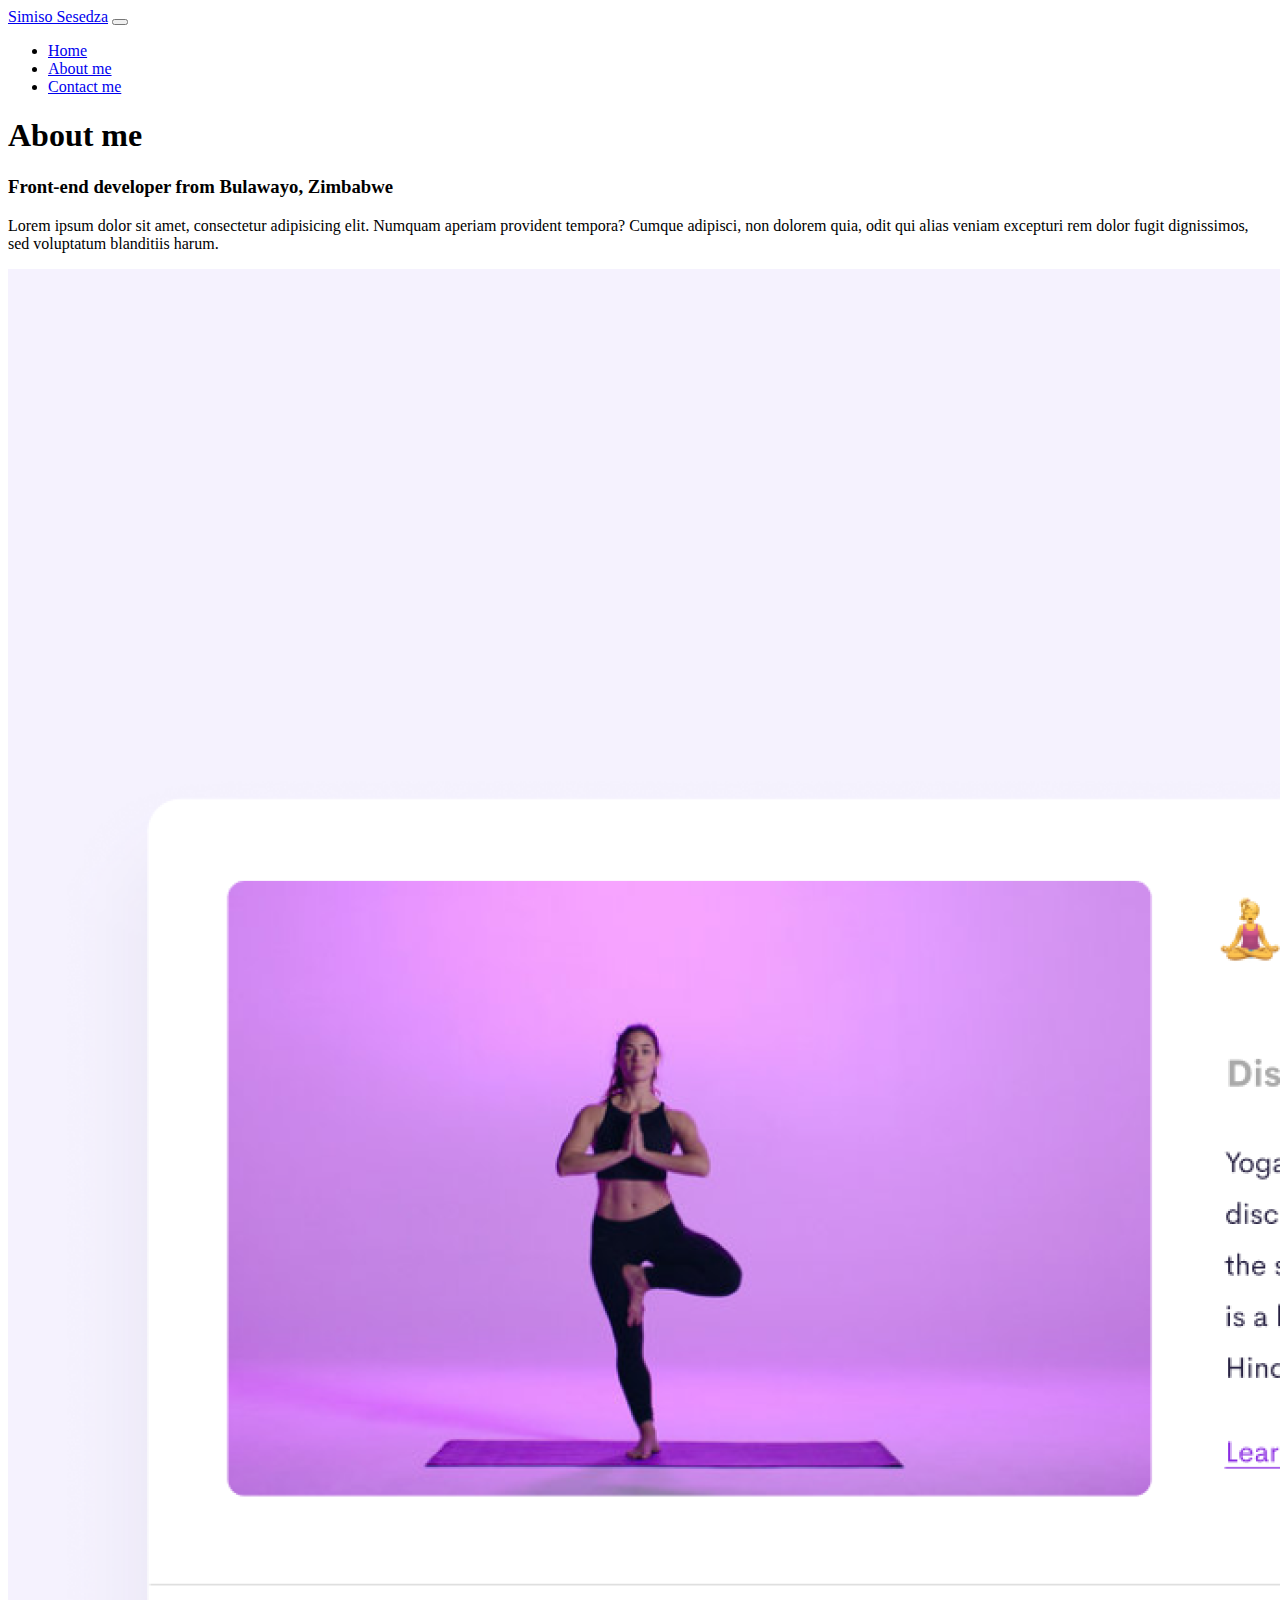
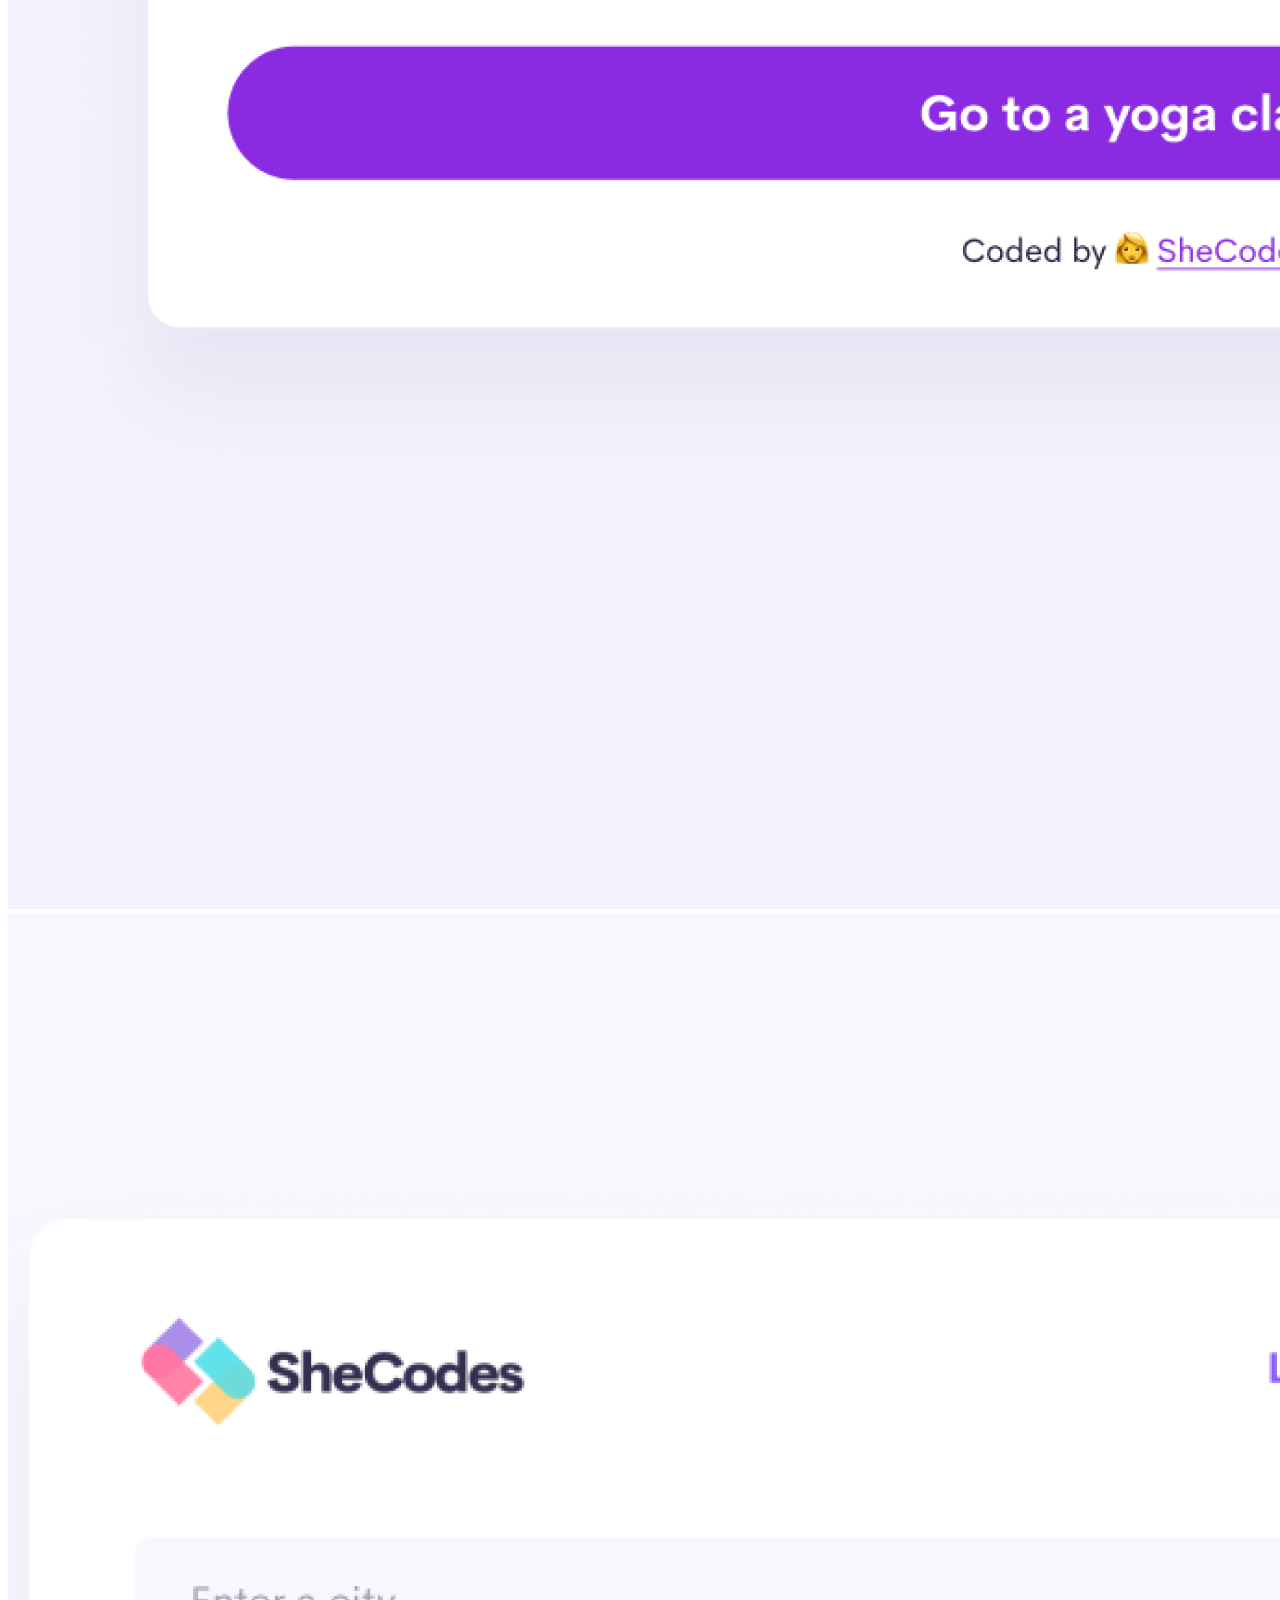
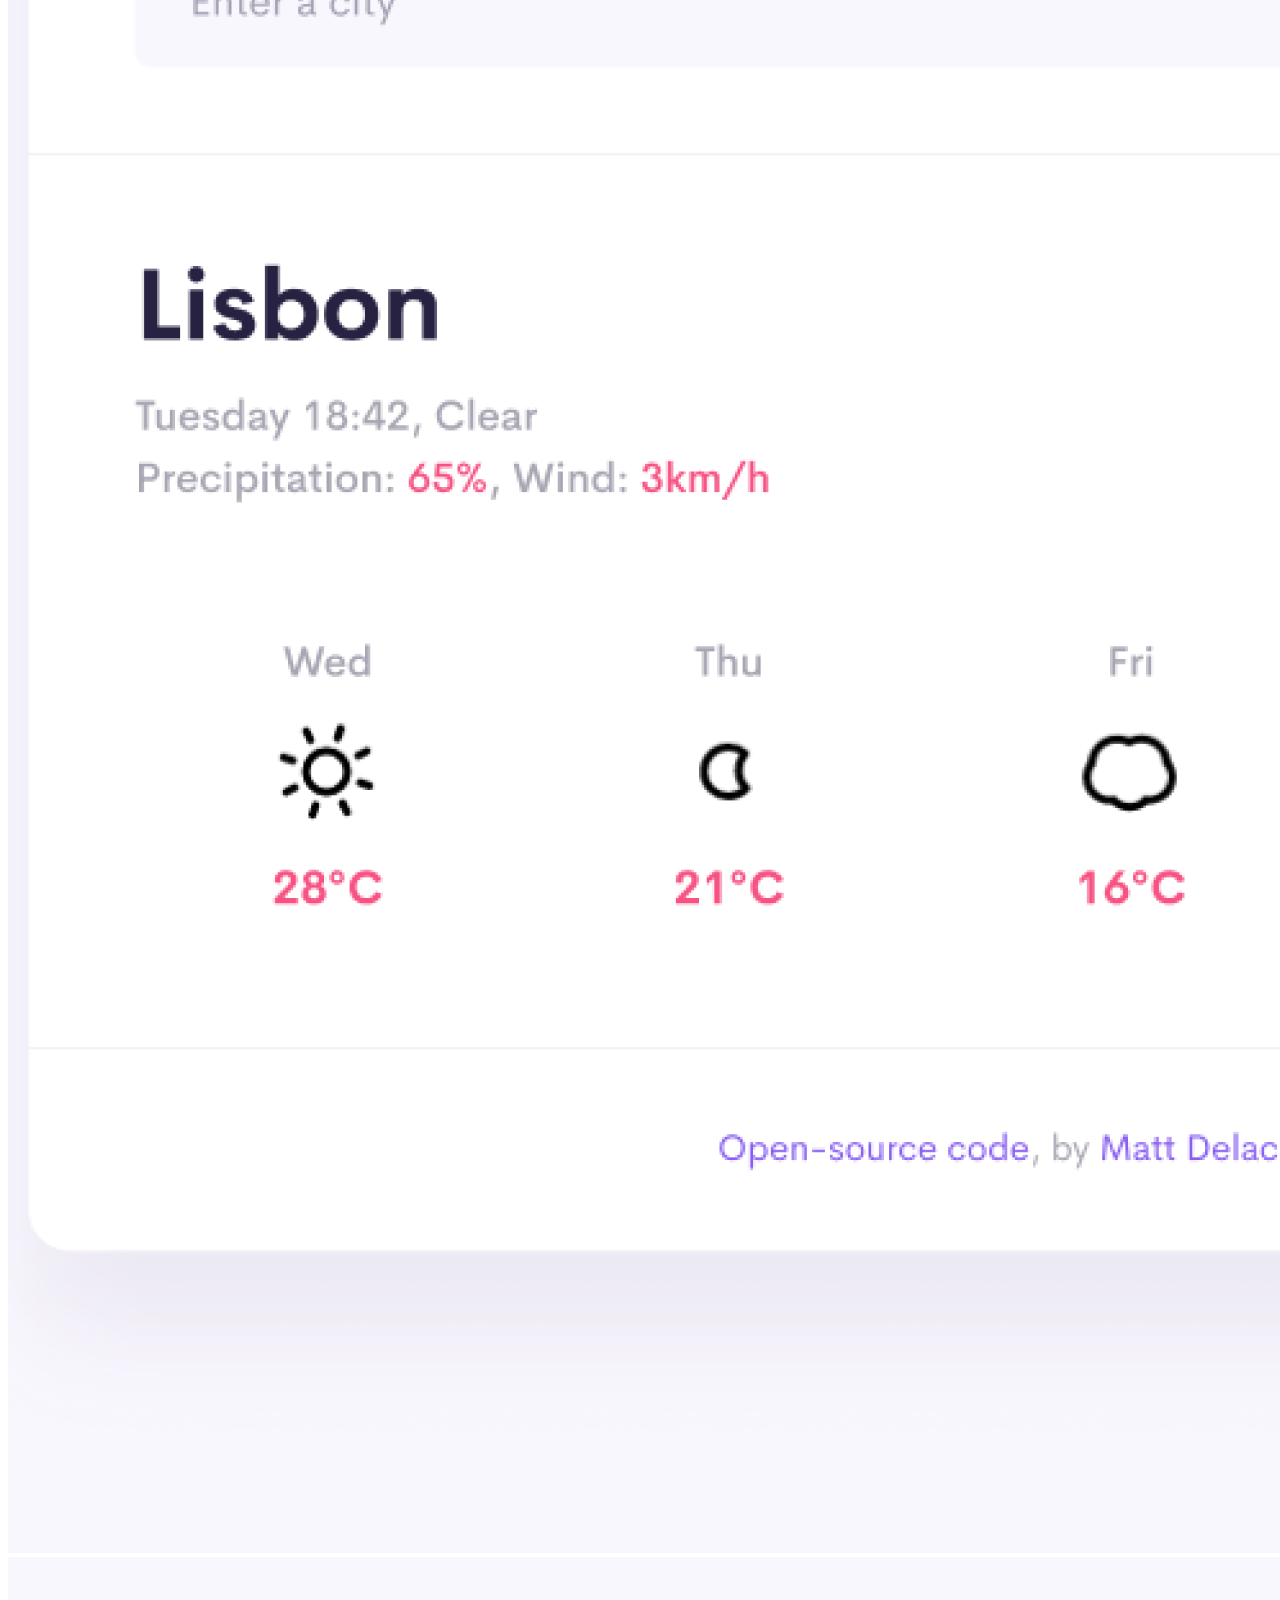
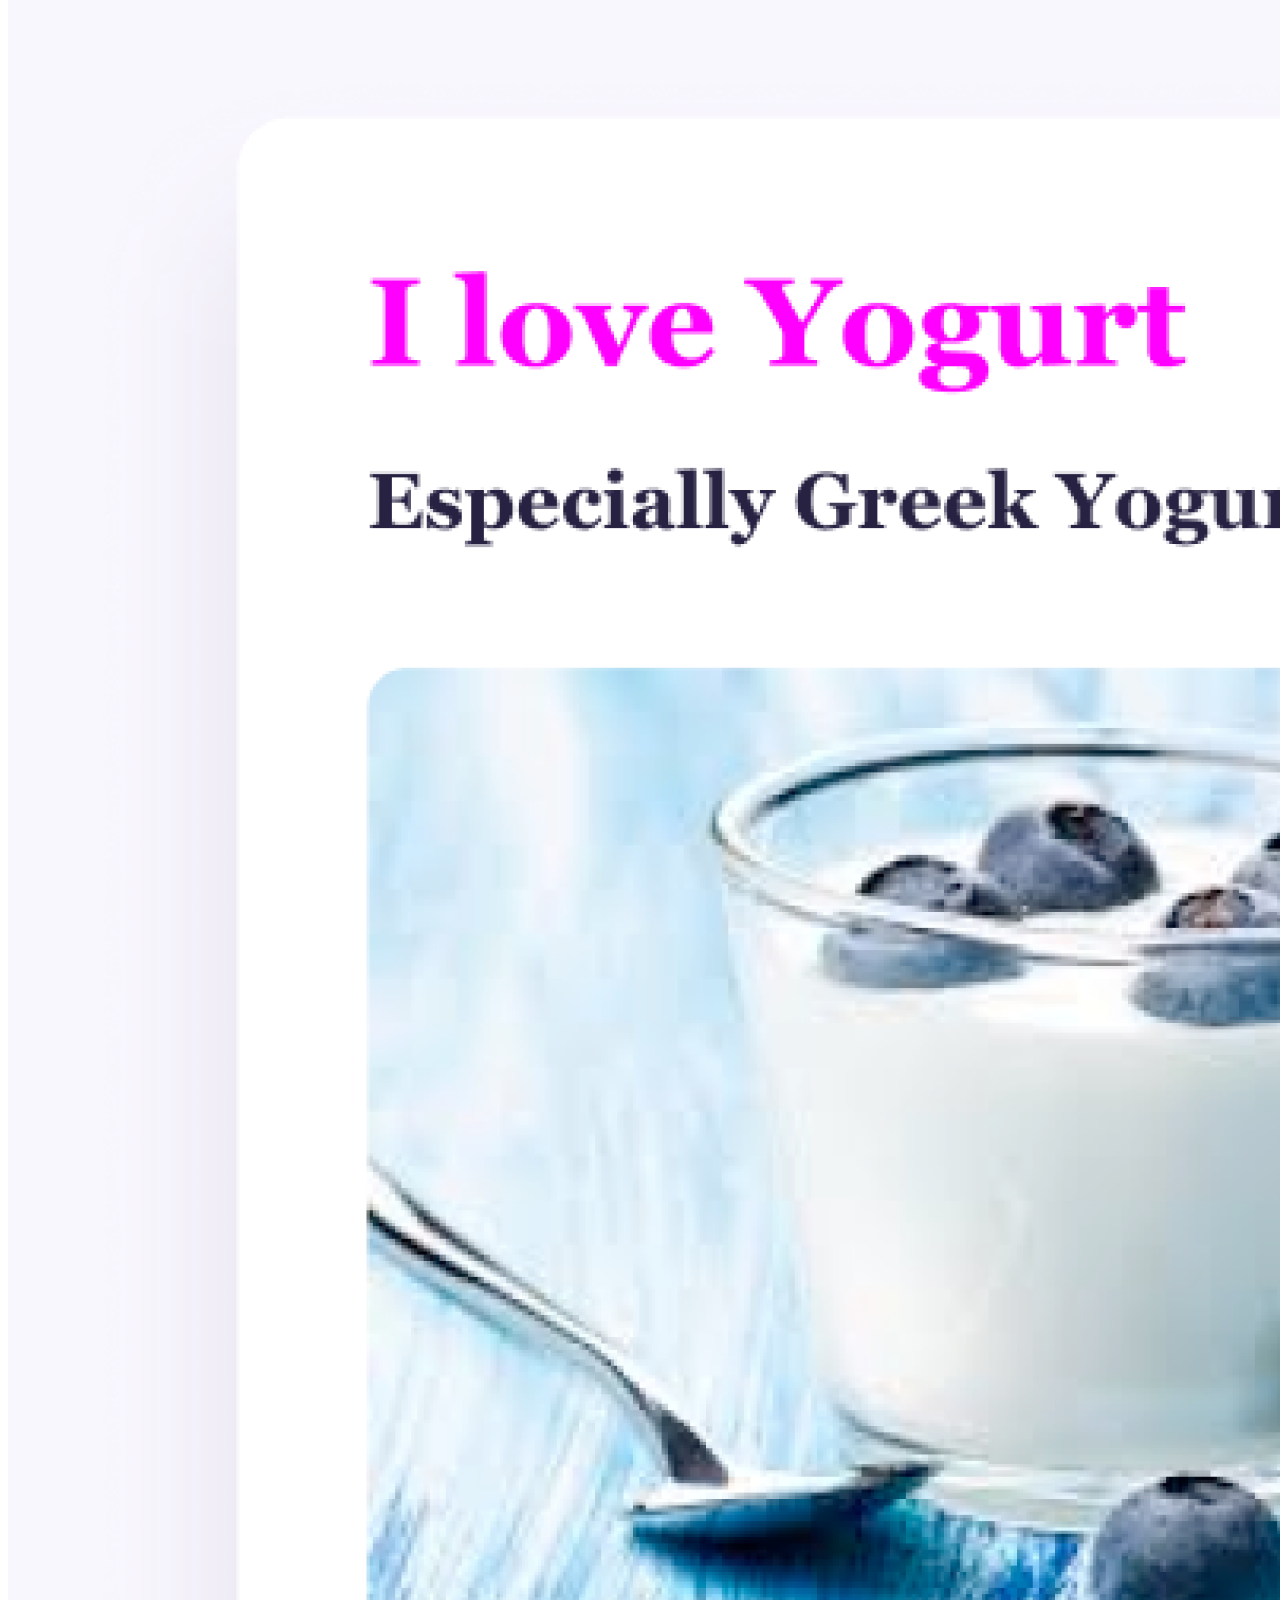
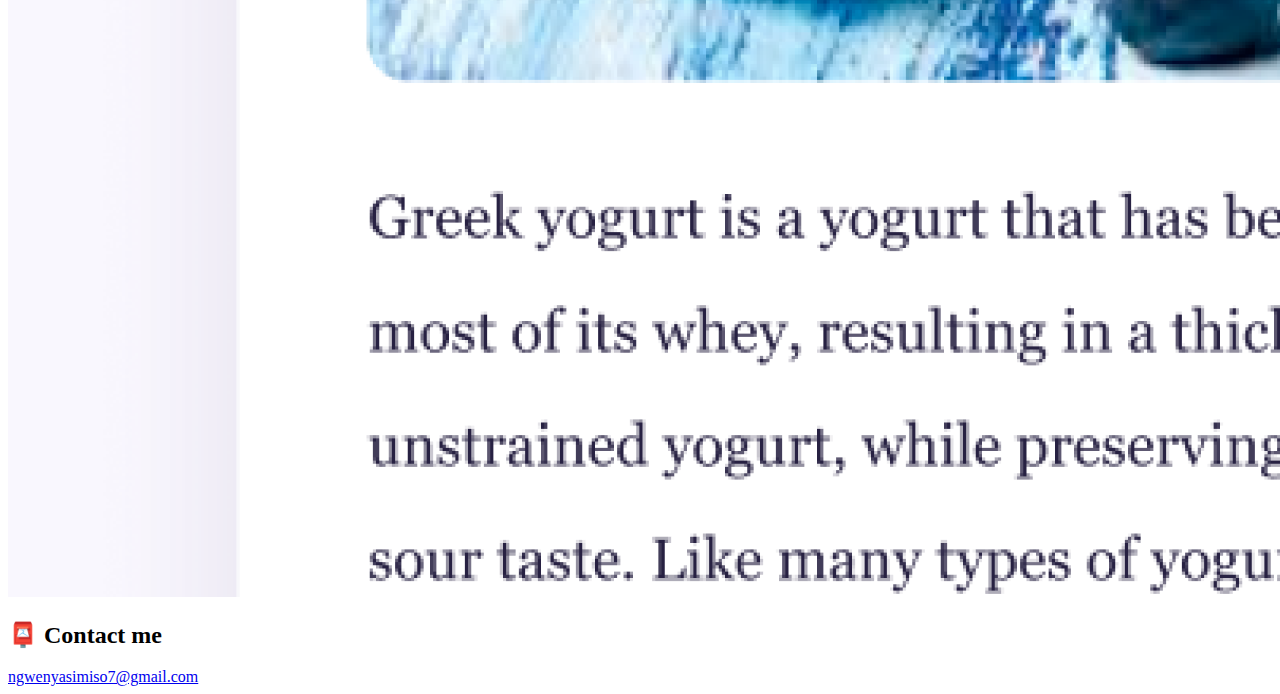
==== about.html @ 7c98c8d2 "Created the project structure" ====
<!DOCTYPE html>
<html lang="en">
  <head>
    <meta charset="UTF-8" />
    <meta http-equiv="X-UA-Compatible" content="IE=edge" />
    <meta name="viewport" content="width=device-width, initial-scale=1.0" />
    <link
      href="https://cdn.jsdelivr.net/npm/bootstrap@5.0.0-beta2/dist/css/bootstrap.min.css"
      rel="stylesheet"
      integrity="sha384-BmbxuPwQa2lc/FVzBcNJ7UAyJxM6wuqIj61tLrc4wSX0szH/Ev+nYRRuWlolflfl"
      crossorigin="anonymous"
    />
    <script
      src="https://cdn.jsdelivr.net/npm/bootstrap@5.0.0-beta2/dist/js/bootstrap.bundle.min.js"
      integrity="sha384-b5kHyXgcpbZJO/tY9Ul7kGkf1S0CWuKcCD38l8YkeH8z8QjE0GmW1gYU5S9FOnJ0"
      crossorigin="anonymous"
    ></script>
    <meta
      name="description"
      content=" About Simiso Sesedza, a frond-end developer based in Bulawayo, Zimbabwe"
    />
    <link rel="stylesheet" href="style.css" />
    <title>About Simiso Sesedza</title>
  </head>
  <body>
    <nav class="navbar navbar-expand-lg navbar-light bg-light fixed-top">
      <div class="container">
        <a class="navbar-brand" href="index.html">Simiso Sesedza</a>
        <button
          class="navbar-toggler"
          type="button"
          data-bs-toggle="collapse"
          data-bs-target="#navbarNav"
          aria-controls="navbarNav"
          aria-expanded="false"
          aria-label="Toggle navigation"
        >
          <span class="navbar-toggler-icon"></span>
        </button>
        <div class="collapse navbar-collapse" id="navbarNav">
          <ul class="navbar-nav">
            <li class="nav-item">
              <a class="nav-link" aria-current="page" href="index.html">Home</a>
            </li>
            <li class="nav-item">
              <a class="nav-link active" href="about.html">About me</a>
            </li>
            <li class="nav-item">
              <a class="nav-link" href="about.html#contact">Contact me</a>
            </li>
          </ul>
        </div>
      </div>
    </nav>
    <h1 class="text-center">About me</h1>
    <h3 class="text-center">Front-end developer from Bulawayo, Zimbabwe</h3>
    <div class="about-paragraphs text-center">
      <p>
        Lorem ipsum dolor sit amet, consectetur adipisicing elit. Numquam
        aperiam provident tempora? Cumque adipisci, non dolorem quia, odit qui
        alias veniam excepturi rem dolor fugit dignissimos, sed voluptatum
        blanditiis harum.
      </p>
    </div>
    <div class="container">
      <div class="row">
        <div class="col-sm-4">
          <img src="images/yoga.png" class="img-fluid p-2 shadow rounded" />
        </div>
        <div class="col-sm-4">
          <img src="images/weather.png" class="img-fluid p-2 shadow rounded" />
        </div>
        <div class="col-sm-4">
          <img src="images/yogurt.png" class="img-fluid p-2 shadow rounded" />
        </div>
      </div>
    </div>
    <div id="contact" class="mt-5">
      <h2 class="text-center">📮 Contact me</h2>
      <a href="mailto:ngwenyasimiso7@gmail.com" class="email-link">
        ngwenyasimiso7@gmail.com
      </a>
    </div>
  </body>
</html>
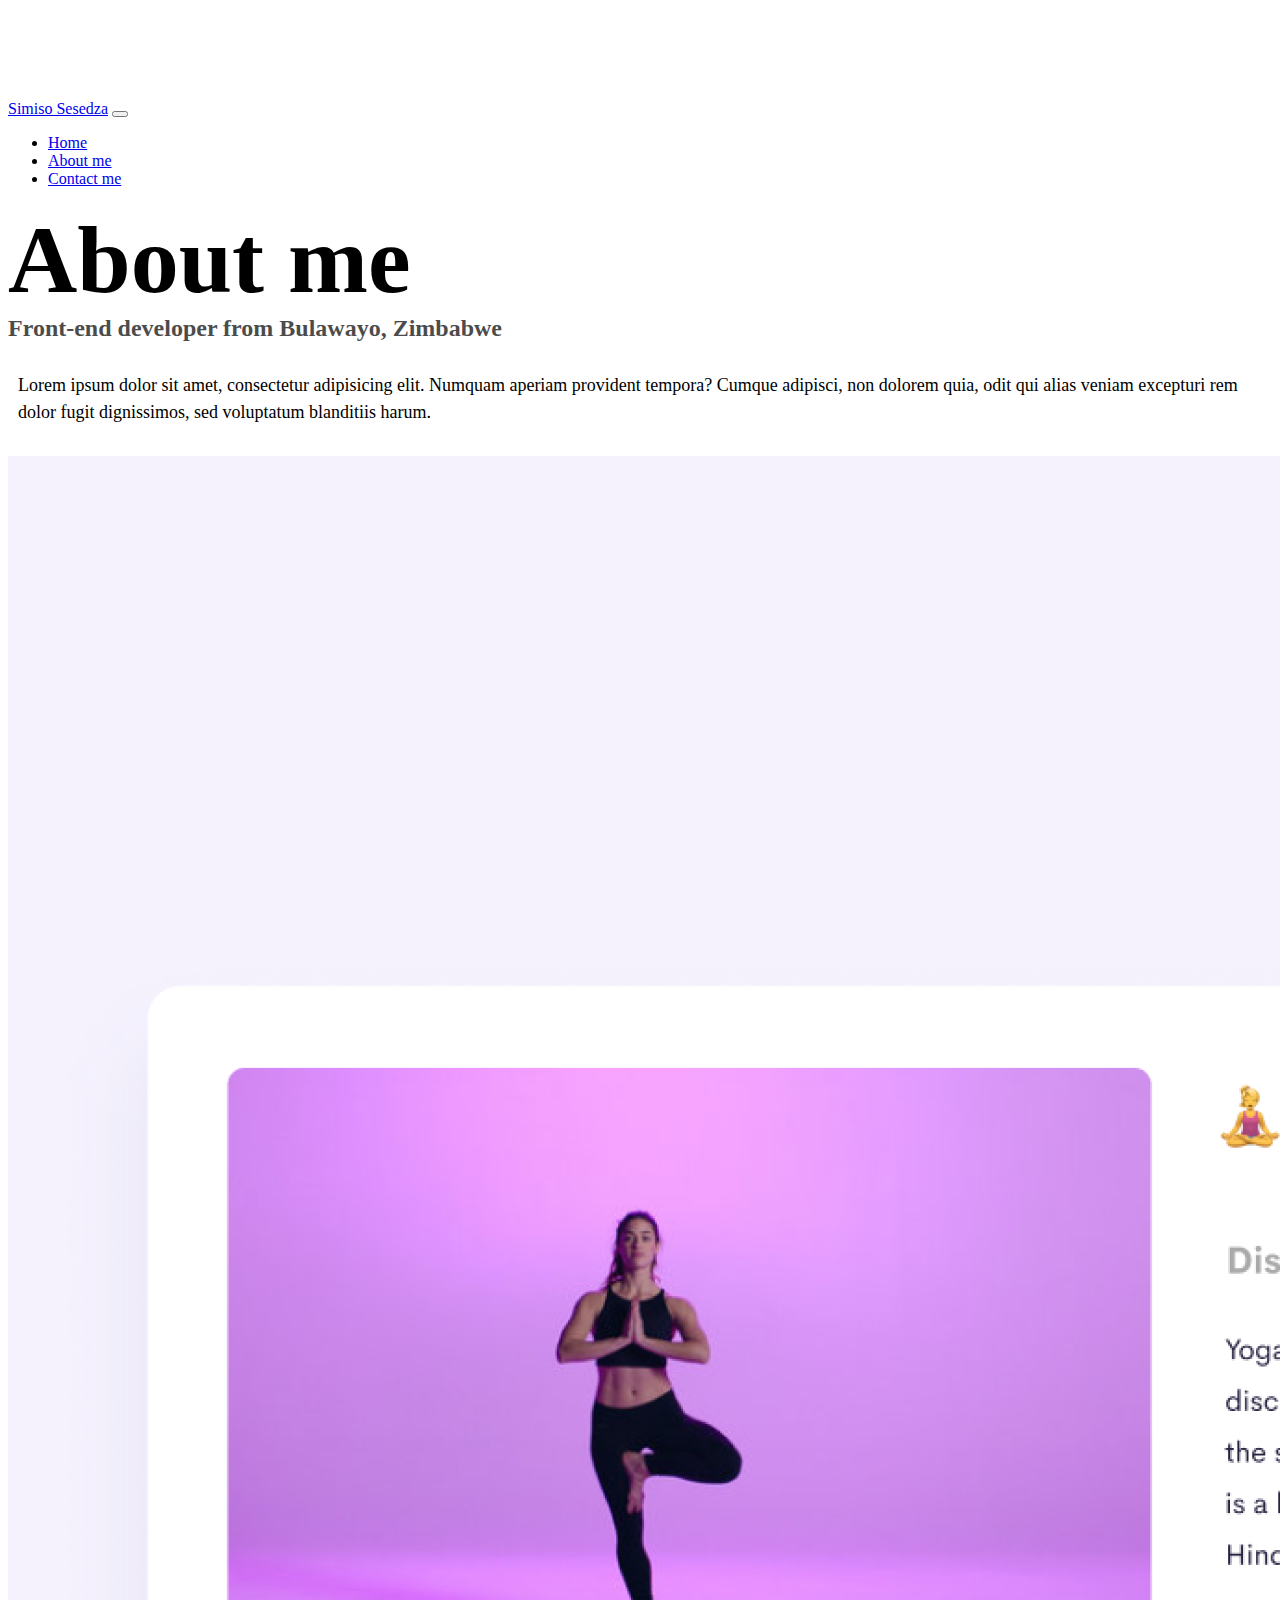
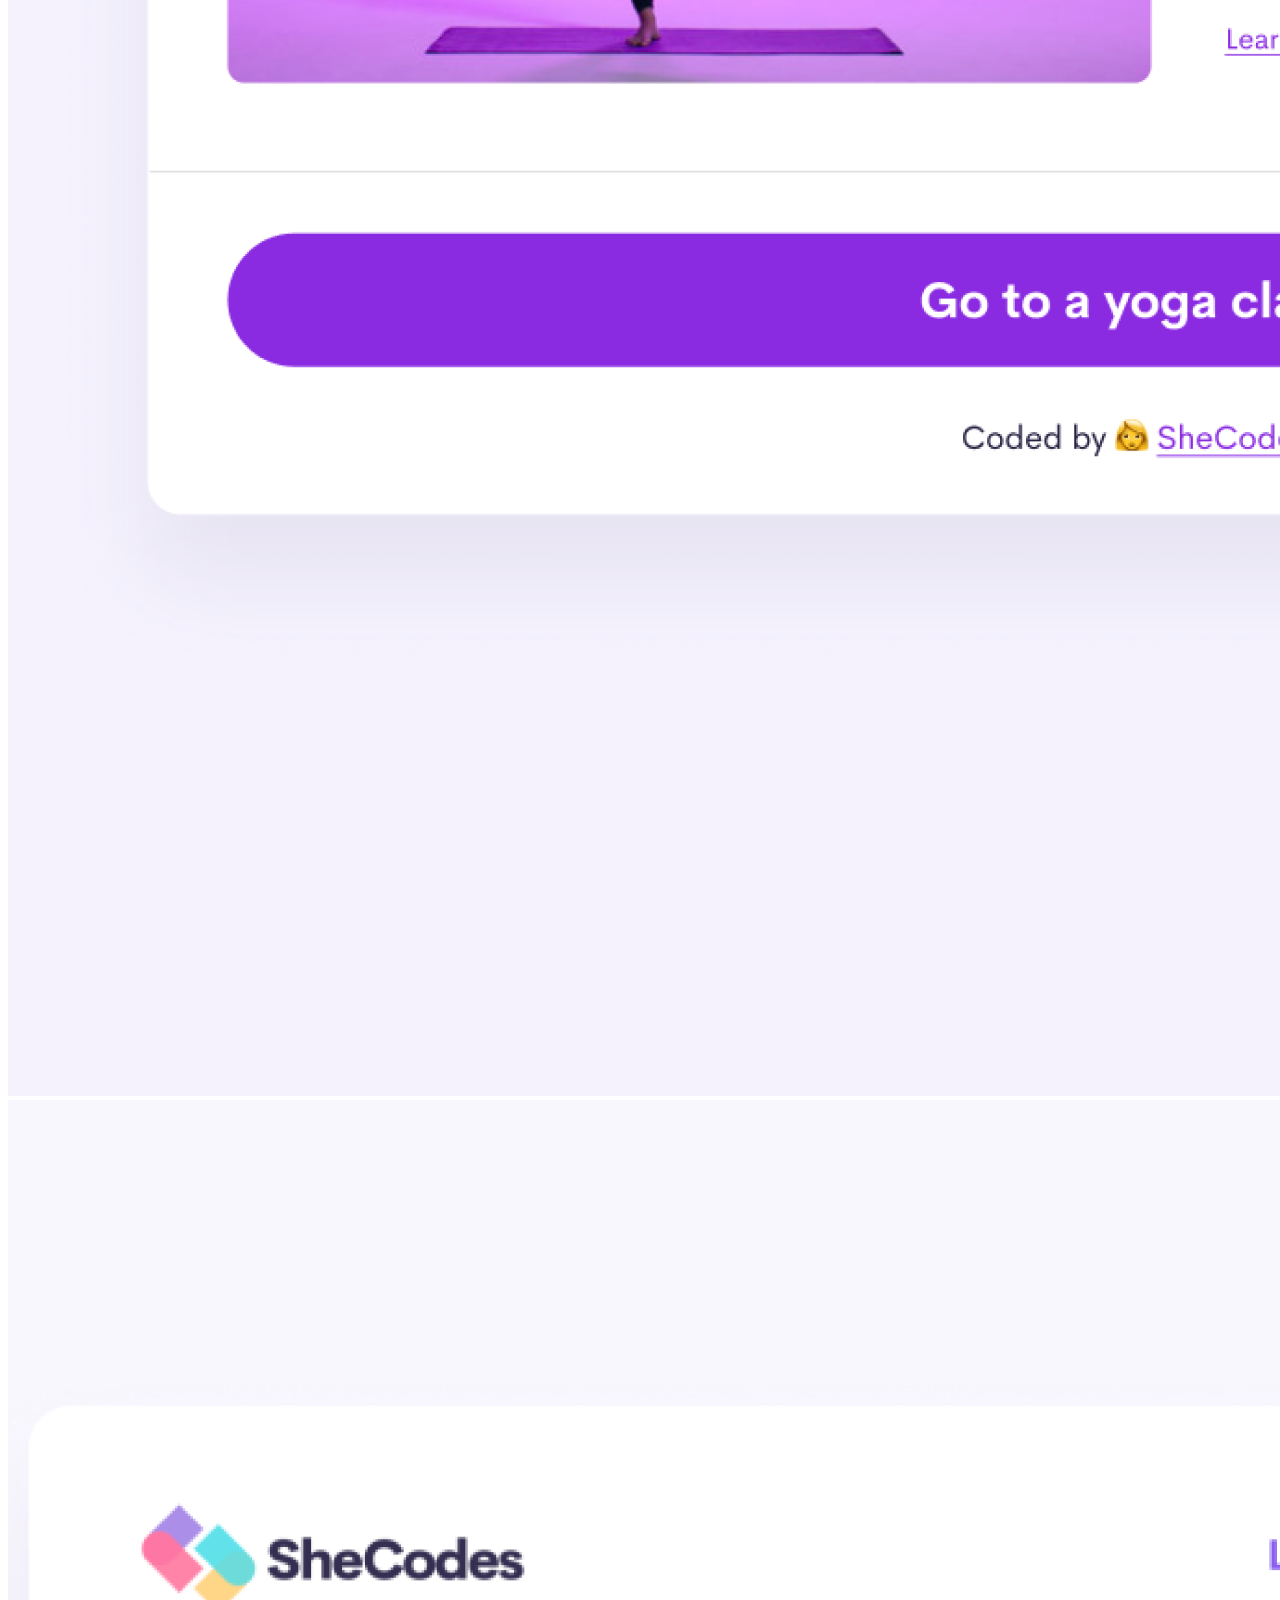
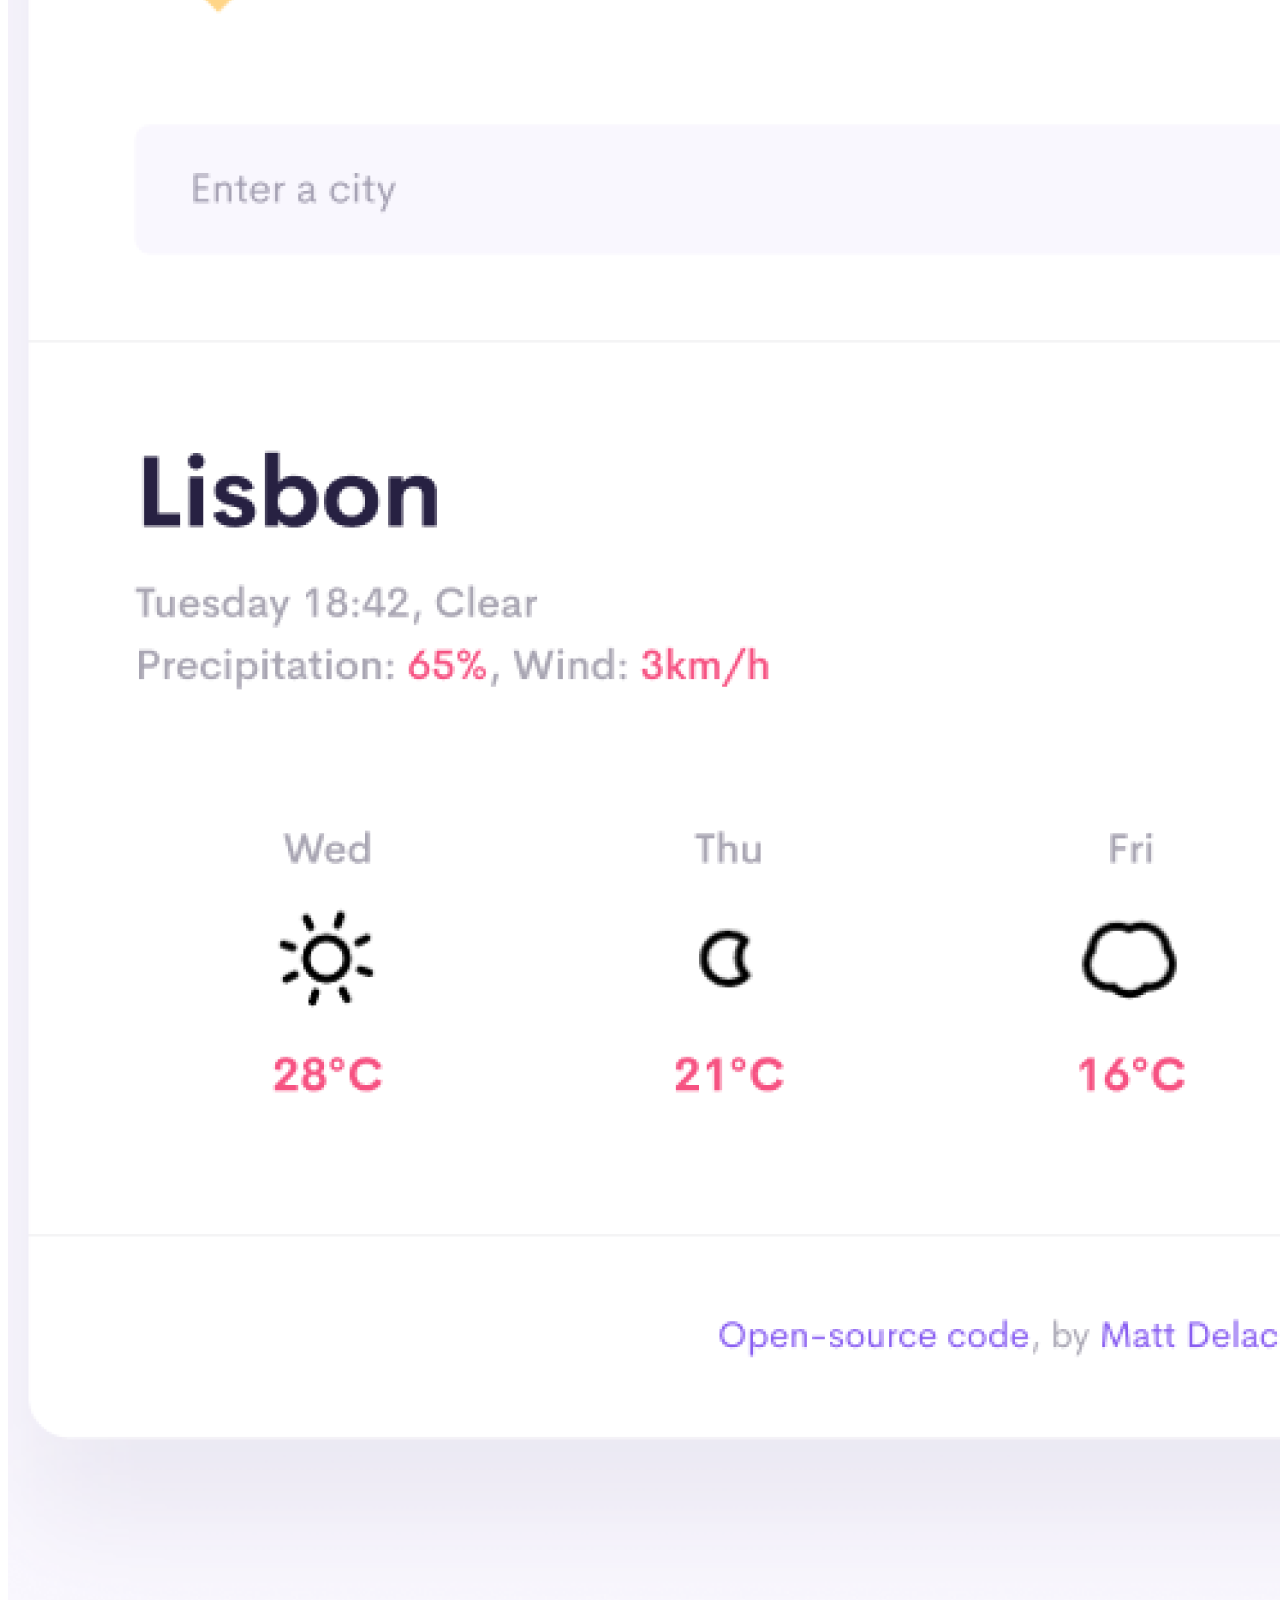
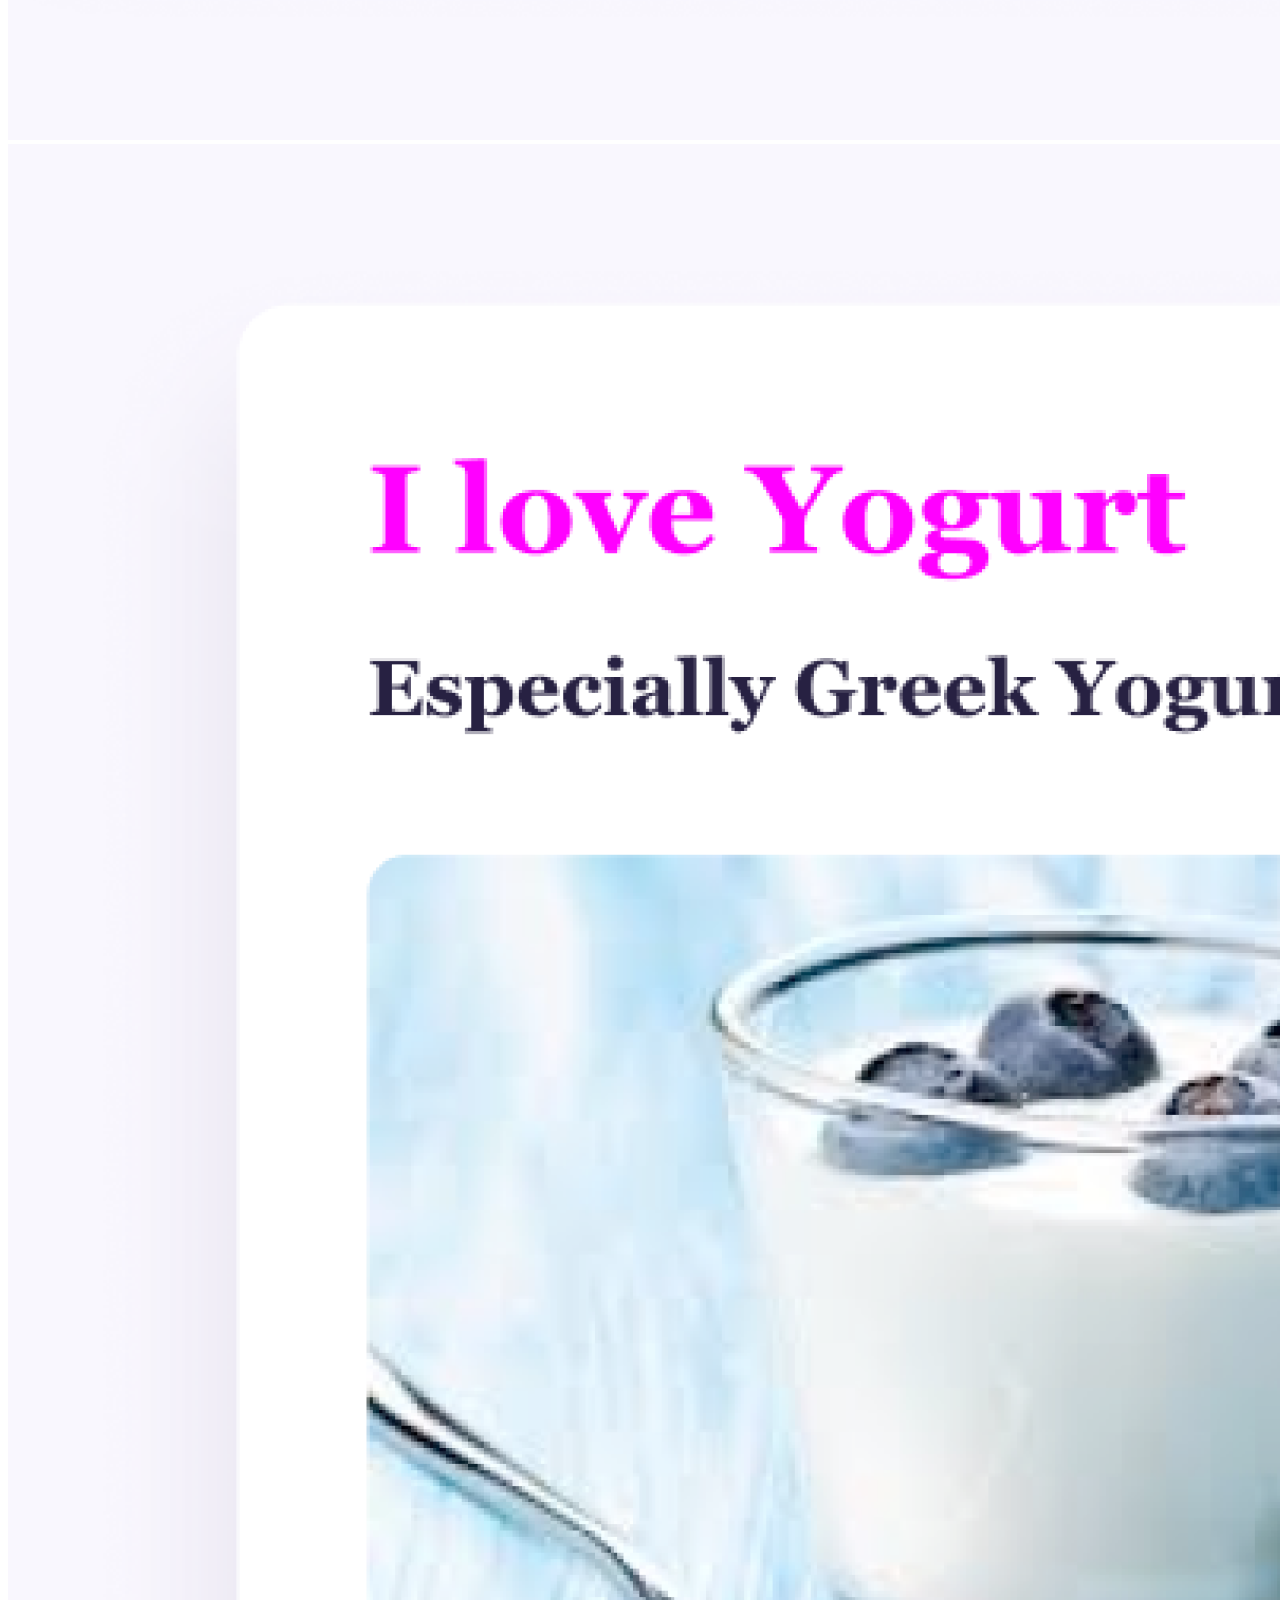
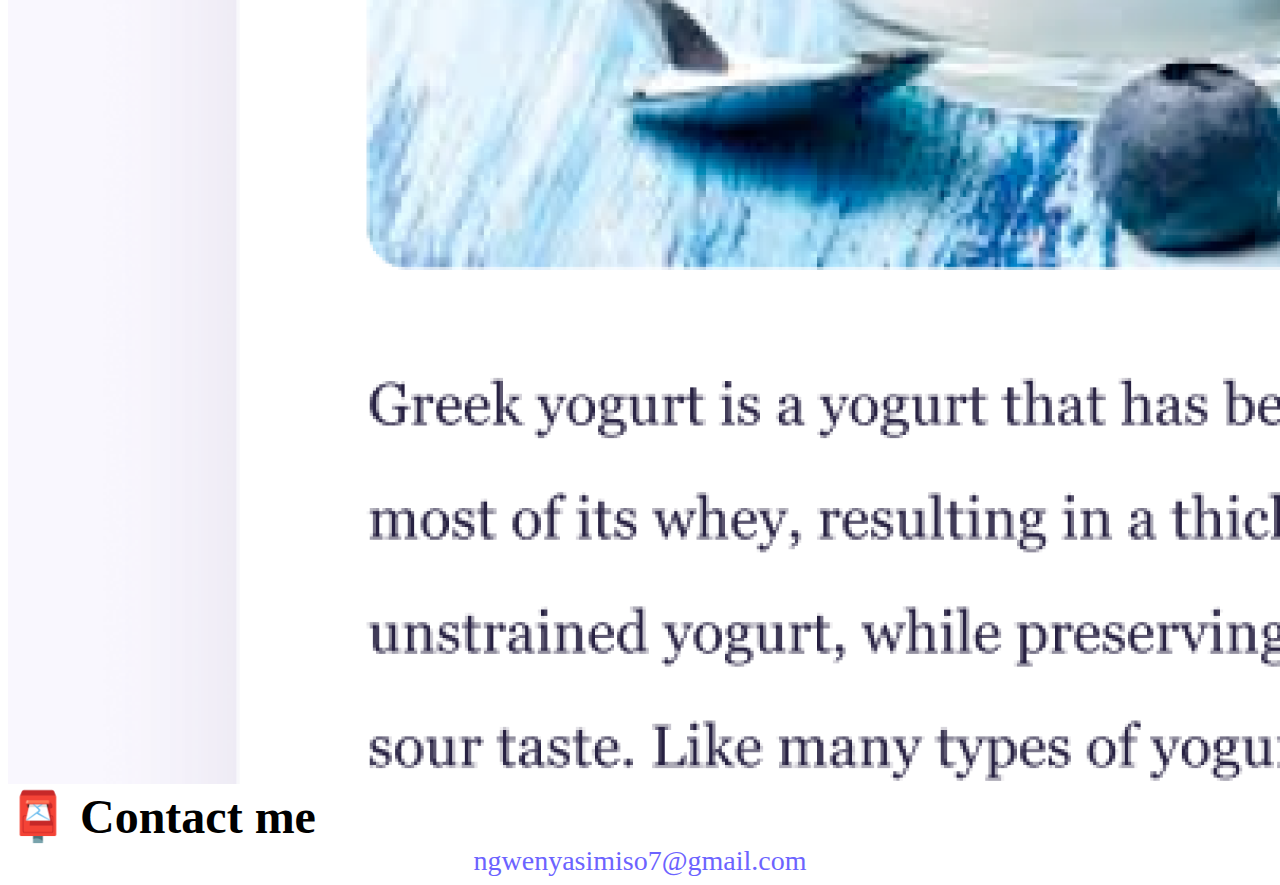
==== commit 60d6b304: "Made the page SEO compliant" ====
--- a/about.html
+++ b/about.html
@@ -25,7 +25,7 @@
   <body>
     <nav class="navbar navbar-expand-lg navbar-light bg-light fixed-top">
       <div class="container">
-        <a class="navbar-brand" href="index.html">Simiso Sesedza</a>
+        <a class="navbar-brand" href="/" title="homepage">Simiso Sesedza</a>
         <button
           class="navbar-toggler"
           type="button"
@@ -40,13 +40,13 @@
         <div class="collapse navbar-collapse" id="navbarNav">
           <ul class="navbar-nav">
             <li class="nav-item">
-              <a class="nav-link" aria-current="page" href="index.html">Home</a>
+              <a class="nav-link" aria-current="page" href="/">Home</a>
             </li>
             <li class="nav-item">
-              <a class="nav-link active" href="about.html">About me</a>
+              <a class="nav-link active" href="/about.html">About me</a>
             </li>
             <li class="nav-item">
-              <a class="nav-link" href="about.html#contact">Contact me</a>
+              <a class="nav-link" href="/about.html#contact">Contact me</a>
             </li>
           </ul>
         </div>
@@ -65,13 +65,25 @@
     <div class="container">
       <div class="row">
         <div class="col-sm-4">
-          <img src="images/yoga.png" class="img-fluid p-2 shadow rounded" />
+          <img
+            src="/images/yoga.png"
+            alt="yoga project"
+            class="img-fluid p-2 shadow rounded"
+          />
         </div>
         <div class="col-sm-4">
-          <img src="images/weather.png" class="img-fluid p-2 shadow rounded" />
+          <img
+            src="/images/weather.png"
+            alt="weather project"
+            class="img-fluid p-2 shadow rounded"
+          />
         </div>
         <div class="col-sm-4">
-          <img src="images/yogurt.png" class="img-fluid p-2 shadow rounded" />
+          <img
+            src="/images/yogurt.png"
+            alt="yogurt project"
+            class="img-fluid p-2 shadow rounded"
+          />
         </div>
       </div>
     </div>
--- a/style.css
+++ b/style.css
@@ -0,0 +1,94 @@
+:root {
+  --primary-color: #6c63ff;
+  --secondary-color: #f5f2fe;
+  --box-shadow: 0 5px 10px rgba(0, 0, 0, 0.3);
+}
+
+body {
+  margin-top: 100px;
+}
+
+h1,
+h2,
+h3 {
+  margin: 0;
+}
+
+h1 {
+  font-size: 96px;
+}
+
+h2 {
+  font-size: 48px;
+}
+
+h3 {
+  font-size: 24px;
+  opacity: 0.7;
+}
+
+p {
+  font-size: 18px;
+  line-height: 1.5;
+}
+
+.navigation-links {
+  display: flex;
+  margin-top: 40px;
+  justify-content: center;
+}
+
+.navigation-links a {
+  margin: 20px;
+}
+
+.primary-link {
+  border-radius: 4px;
+  padding: 20px 15px;
+  text-decoration: none;
+  text-transform: capitalize;
+  background: var(--primary-color);
+  box-shadow: var(--box-shadow);
+  color: white;
+}
+
+.secondary-link {
+  border-radius: 4px;
+  padding: 20px 15px;
+  text-decoration: none;
+  text-transform: capitalize;
+  color: var(--primary-color);
+  border: 1px solid var(--primary-color);
+}
+
+.homepage-link {
+  color: var(--primary-color);
+  text-align: center;
+  display: block;
+}
+
+.about-paragraphs {
+  margin: 30px 0;
+}
+
+.about-paragraphs p {
+  margin: 10px;
+}
+
+.email-link {
+  display: flex;
+  justify-content: center;
+  color: var(--primary-color);
+  font-size: 28px;
+  text-decoration: none;
+}
+
+.email-link:hover {
+  text-decoration: underline;
+}
+
+@media (max-width: 576px) {
+  p {
+    text-align: center;
+  }
+}
